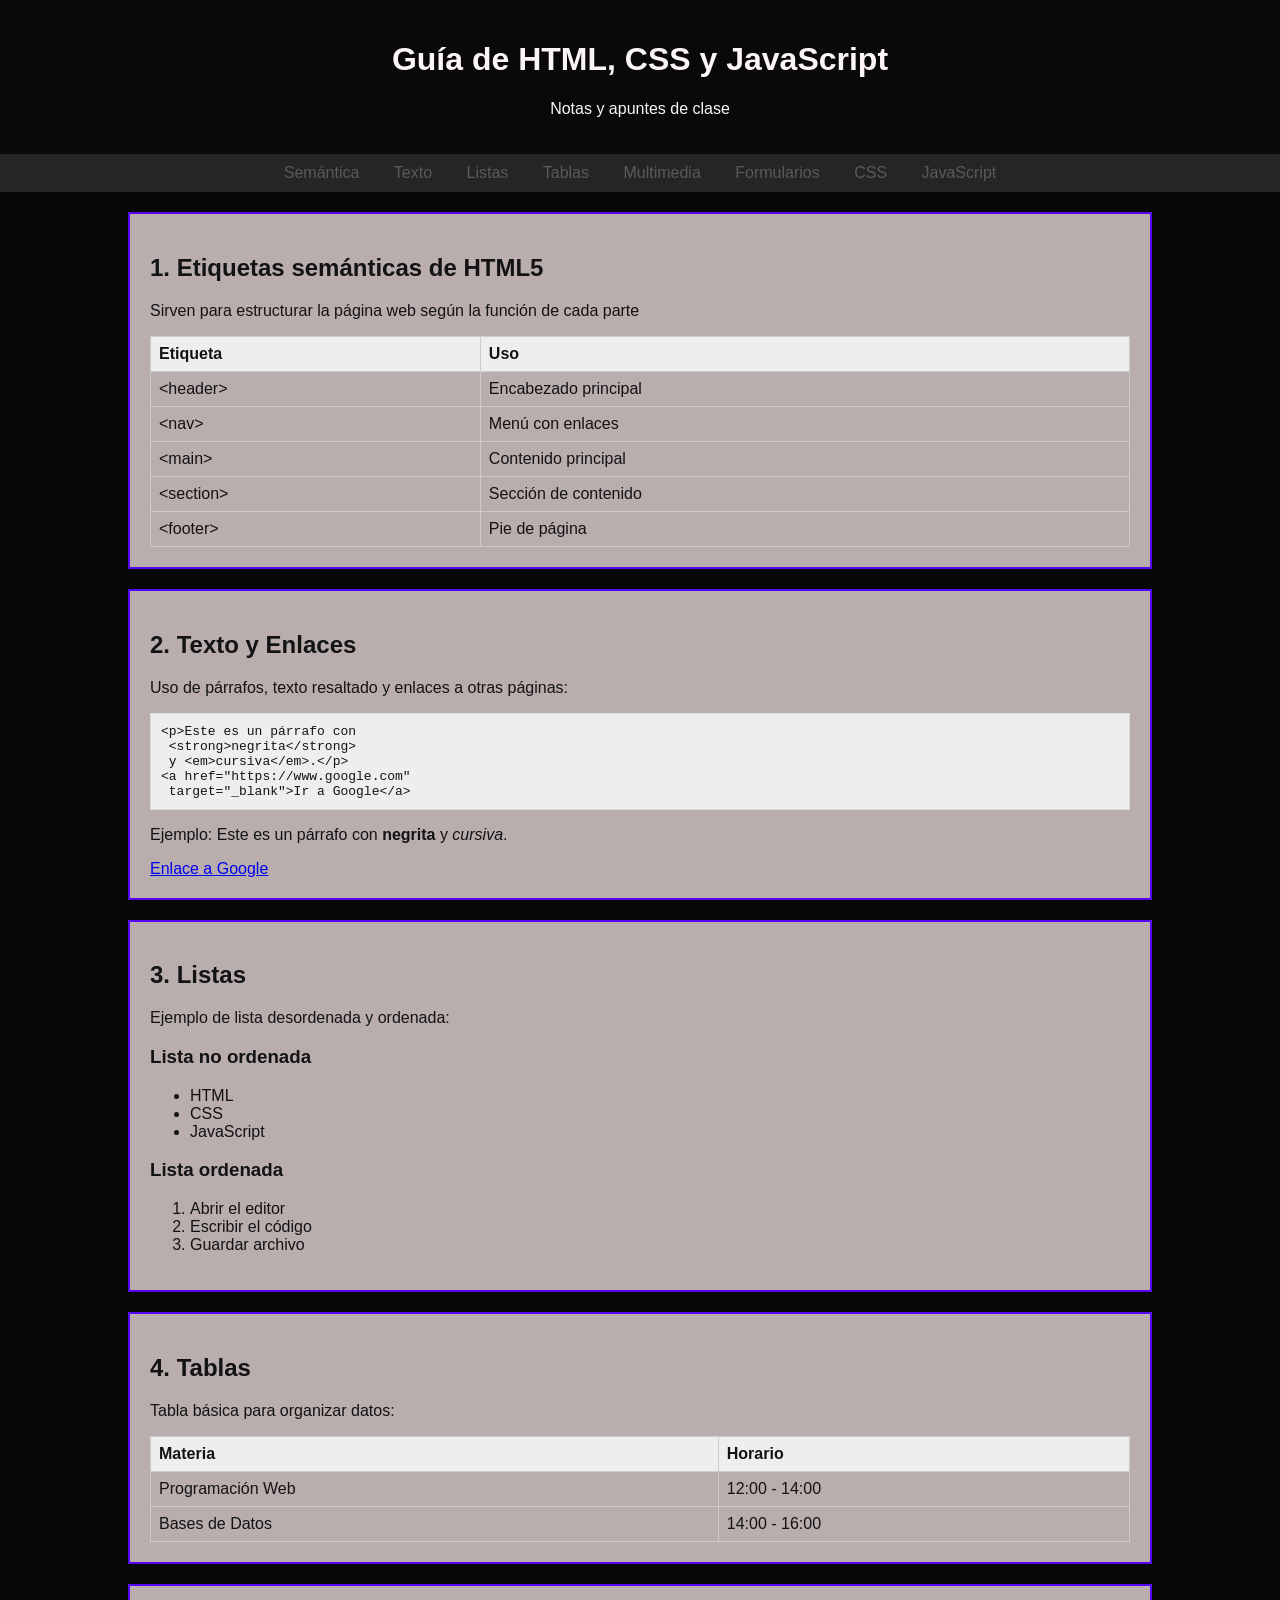
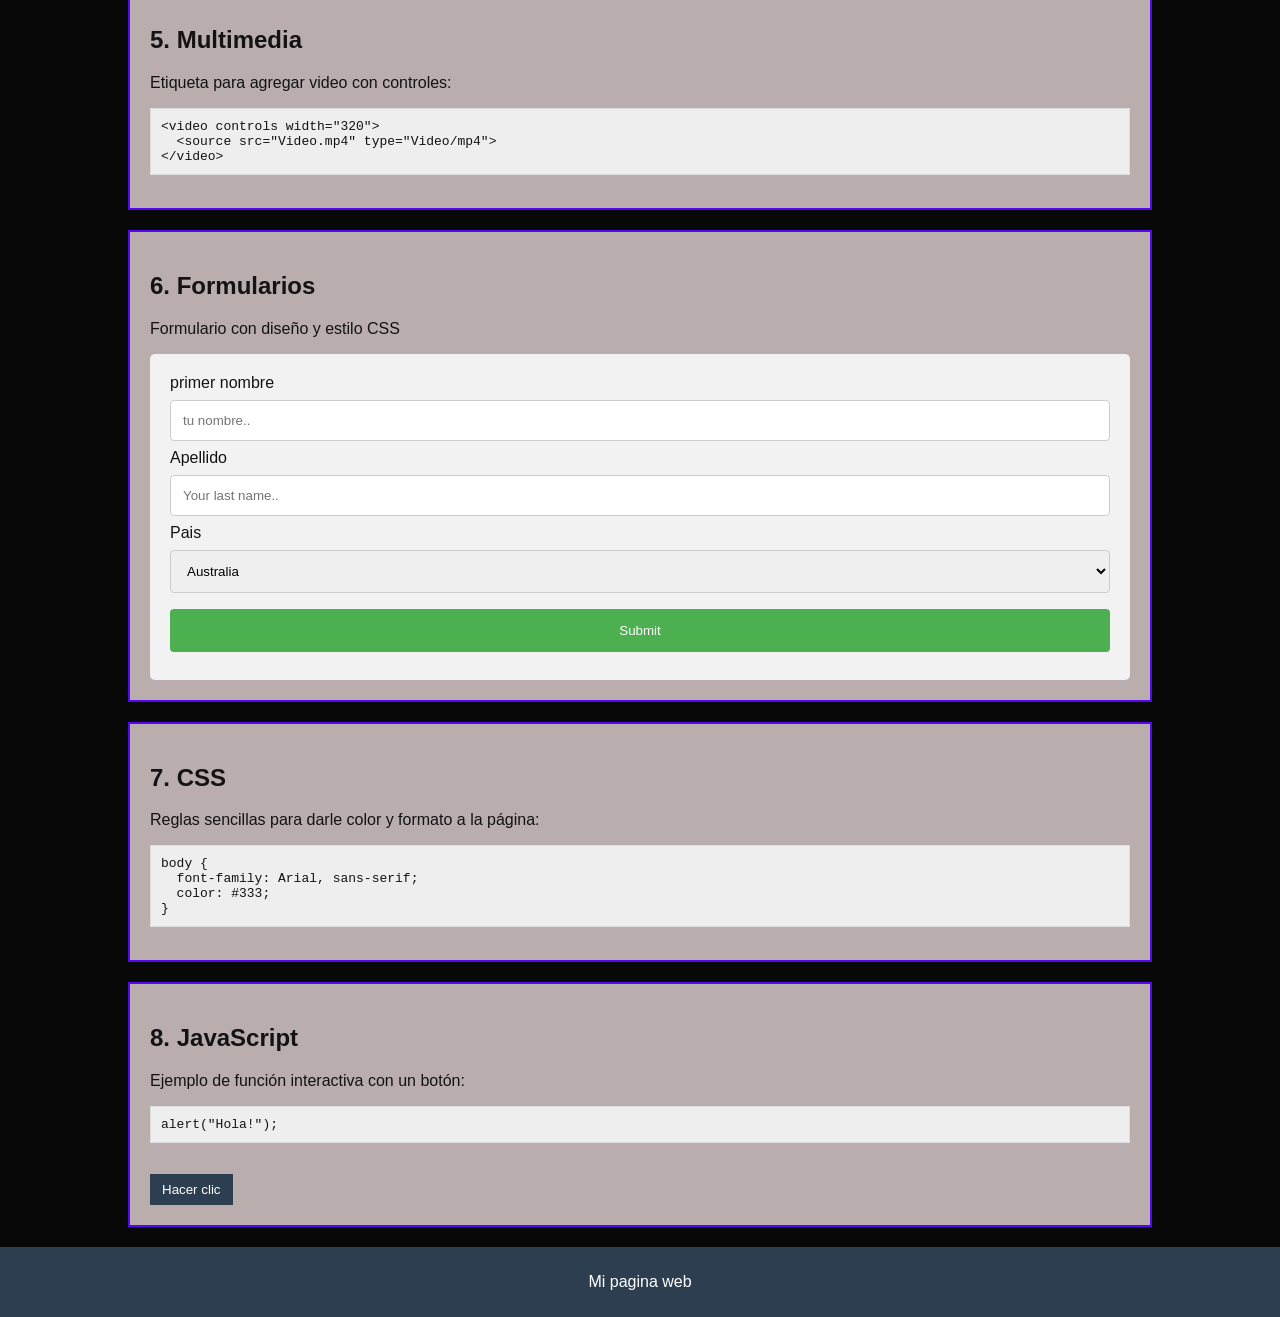
==== index.html @ d99c1e5c "Rename pagWebPartes/pagWeb.html to index.html" ====
<!DOCTYPE html>
<html lang="es">
<head>
  <meta charset="UTF-8">
  <title>Mi Actividad Web</title>
  
  <style>

    body {
      font-family: Arial, sans-serif;
      margin: 0;
      padding: 0;
      background-color: #080808;
      color: #131314;
    }

    header {
      background-color: #090909;
      color: rgb(251, 245, 245);
      text-align: center;
      padding: 20px;
    }

    nav {
      background-color: #252525;
      text-align: center;
    }

    nav a {
      color: rgb(89, 90, 92);
      padding: 10px 15px;
      text-decoration: none;
      display: inline-block;
    }

    nav a:hover {
      background-color: #18dcb5;
    }

    main {
      width: 80%;
      margin: 20px auto;
    }

    section {
      background-color: rgb(185, 173, 173);
      padding: 20px;
      margin-bottom: 20px;
      border: 2px solid #5506f4;
    }

    

   
   
    form {
  border-radius: 5px;
  background-color: #f2f2f2;
  padding: 20px;
}

label {display: block;}

input[type=text], select {
  width: 100%;
  padding: 12px;
  margin: 8px 0;
  display: inline-block;
  border: 1px solid #ccc;
  border-radius: 4px;
  box-sizing: border-box;
}

input[type=submit] {
  width: 100%;
  background-color: #4CAF50;
  color: white;
  padding: 14px;
  margin: 8px 0;
  border: none;
  border-radius: 4px;
  cursor: pointer;
}

input[type=submit]:hover {
  background-color: #45a049;
}

    pre {
      background-color: #eee;
      padding: 10px;
      border: 1px solid #ddd;
    }

    table {
      width: 100%;
      border-collapse: collapse;
      margin-top: 10px;
    }

    th, td {
      border: 1px solid #ccc;
      padding: 8px;
      text-align: left;
    }

    th {
      background-color: #eee;
    }

    button {
      background-color: #2c3e50;
      color: white;
      border: none;
      padding: 8px 12px;
      cursor: pointer;
    }

    button:hover {
      background-color: #34495e;
    }

    footer {
      background-color: #2c3e50;
      color: white;
      text-align: center;
      padding: 10px;
    }
  </style>
</head>
<body>

  <header>
    <h1>Guía de HTML, CSS y JavaScript</h1>
    <p>Notas y apuntes de clase</p>
  </header>

  <nav>
    <a href="#semantica">Semántica</a>
    <a href="#texto">Texto</a>
    <a href="#listas">Listas</a>
    <a href="#tablas">Tablas</a>
    <a href="#multimedia">Multimedia</a>
    <a href="#formularios">Formularios</a>
    <a href="#css">CSS</a>
    <a href="#js">JavaScript</a>
  </nav>
  <main>

    <section id="semantica">
      <h2>1. Etiquetas semánticas de HTML5</h2>
      <p>Sirven para estructurar la página web según la función de cada parte</p>
      
      <table>
        <tr>
          <th>Etiqueta</th>
          <th>Uso</th>
        </tr>
        <tr>
          <td>&lt;header&gt;</td>
          <td>Encabezado principal</td>
        </tr>
        <tr>
          <td>&lt;nav&gt;</td>
          <td>Menú con enlaces</td>
        </tr>
        <tr>
          <td>&lt;main&gt;</td>
          <td>Contenido principal</td>
        </tr>
        <tr>
          <td>&lt;section&gt;</td>
          <td>Sección de contenido</td>
        </tr>
        <tr>
          <td>&lt;footer&gt;</td>
          <td>Pie de página</td>
        </tr>
      </table>
    </section>

    <section id="texto">
      <h2>2. Texto y Enlaces</h2>
      <p>Uso de párrafos, texto resaltado y enlaces a otras páginas:</p>
      
      <pre><code>&lt;p&gt;Este es un párrafo con <br> &lt;strong&gt;negrita&lt;/strong&gt;<br> y &lt;em&gt;cursiva&lt;/em&gt;.&lt;/p&gt;
&lt;a href="https://www.google.com"<br> target="_blank"&gt;Ir a Google&lt;/a&gt;</code></pre>

      <p>Ejemplo: Este es un párrafo con <strong>negrita</strong> y <em>cursiva</em>.</p>
      <a href="https://www.google.com" target="_blank">Enlace a Google</a>
    </section>

    <section id="listas">
      <h2>3. Listas</h2>
      <p>Ejemplo de lista desordenada y ordenada:</p>
      
      <h3>Lista no ordenada</h3>
      <ul>
        <li>HTML</li>
        <li>CSS</li>
        <li>JavaScript</li>
      </ul>

      <h3>Lista ordenada</h3>
      <ol>
        <li>Abrir el editor</li>
        <li>Escribir el código</li>
        <li>Guardar archivo</li>
      </ol>
    </section>

    <section id="tablas">
      <h2>4. Tablas</h2>
      <p>Tabla básica para organizar datos:</p>

      <table>
        <tr>
          <th>Materia</th>
          <th>Horario</th>
        </tr>
        <tr>
          <td>Programación Web</td>
          <td>12:00 - 14:00</td>
        </tr>
        <tr>
          <td>Bases de Datos</td>
          <td>14:00 - 16:00</td>
        </tr>
      </table>
    </section>

    <section id="multimedia">
      <h2>5. Multimedia</h2>
      <p>Etiqueta para agregar video con controles:</p>
      <pre><code>&lt;video controls width="320"&gt;
  &lt;source src="Video.mp4" type="Video/mp4"&gt;
&lt;/video&gt;</code></pre>
    </section>

    <section id="formularios">
      <h2>6. Formularios</h2>
      <p>Formulario con diseño y estilo CSS</p>

<form onsubmit="event.preventDefault();alert('Formulario enviado correctamente');">
  <label for="fname">primer nombre</label>
  <input type="text" id="fname" name="firstname" placeholder="tu nombre..">

  <label for="lname">Apellido</label>
  <input type="text" id="lname" name="lastname" placeholder="Your last name..">

  <label for="country">Pais</label>
  <select id="country" name="country">
    <option value="australia">Australia</option>
    <option value="canada">Canada</option>
    <option value="usa">USA</option>
  </select>

  <input type="submit" value="Submit">
</form>
</section>


    <section id="css">
      <h2>7. CSS</h2>
      <p>Reglas sencillas para darle color y formato a la página:</p>
      <pre><code>body {
  font-family: Arial, sans-serif;
  color: #333;
}</code></pre>
    </section>

    <section id="js">
      <h2>8. JavaScript</h2>
      <p>Ejemplo de función interactiva con un botón:</p>
      <pre><code>alert("Hola!");</code></pre>
      <br>
      <button onclick="alert('¡Hola!')">Hacer clic</button>
    </section>

  </main>

  <footer>
    <p>Mi pagina web</p>
  </footer>

</body>
</html>
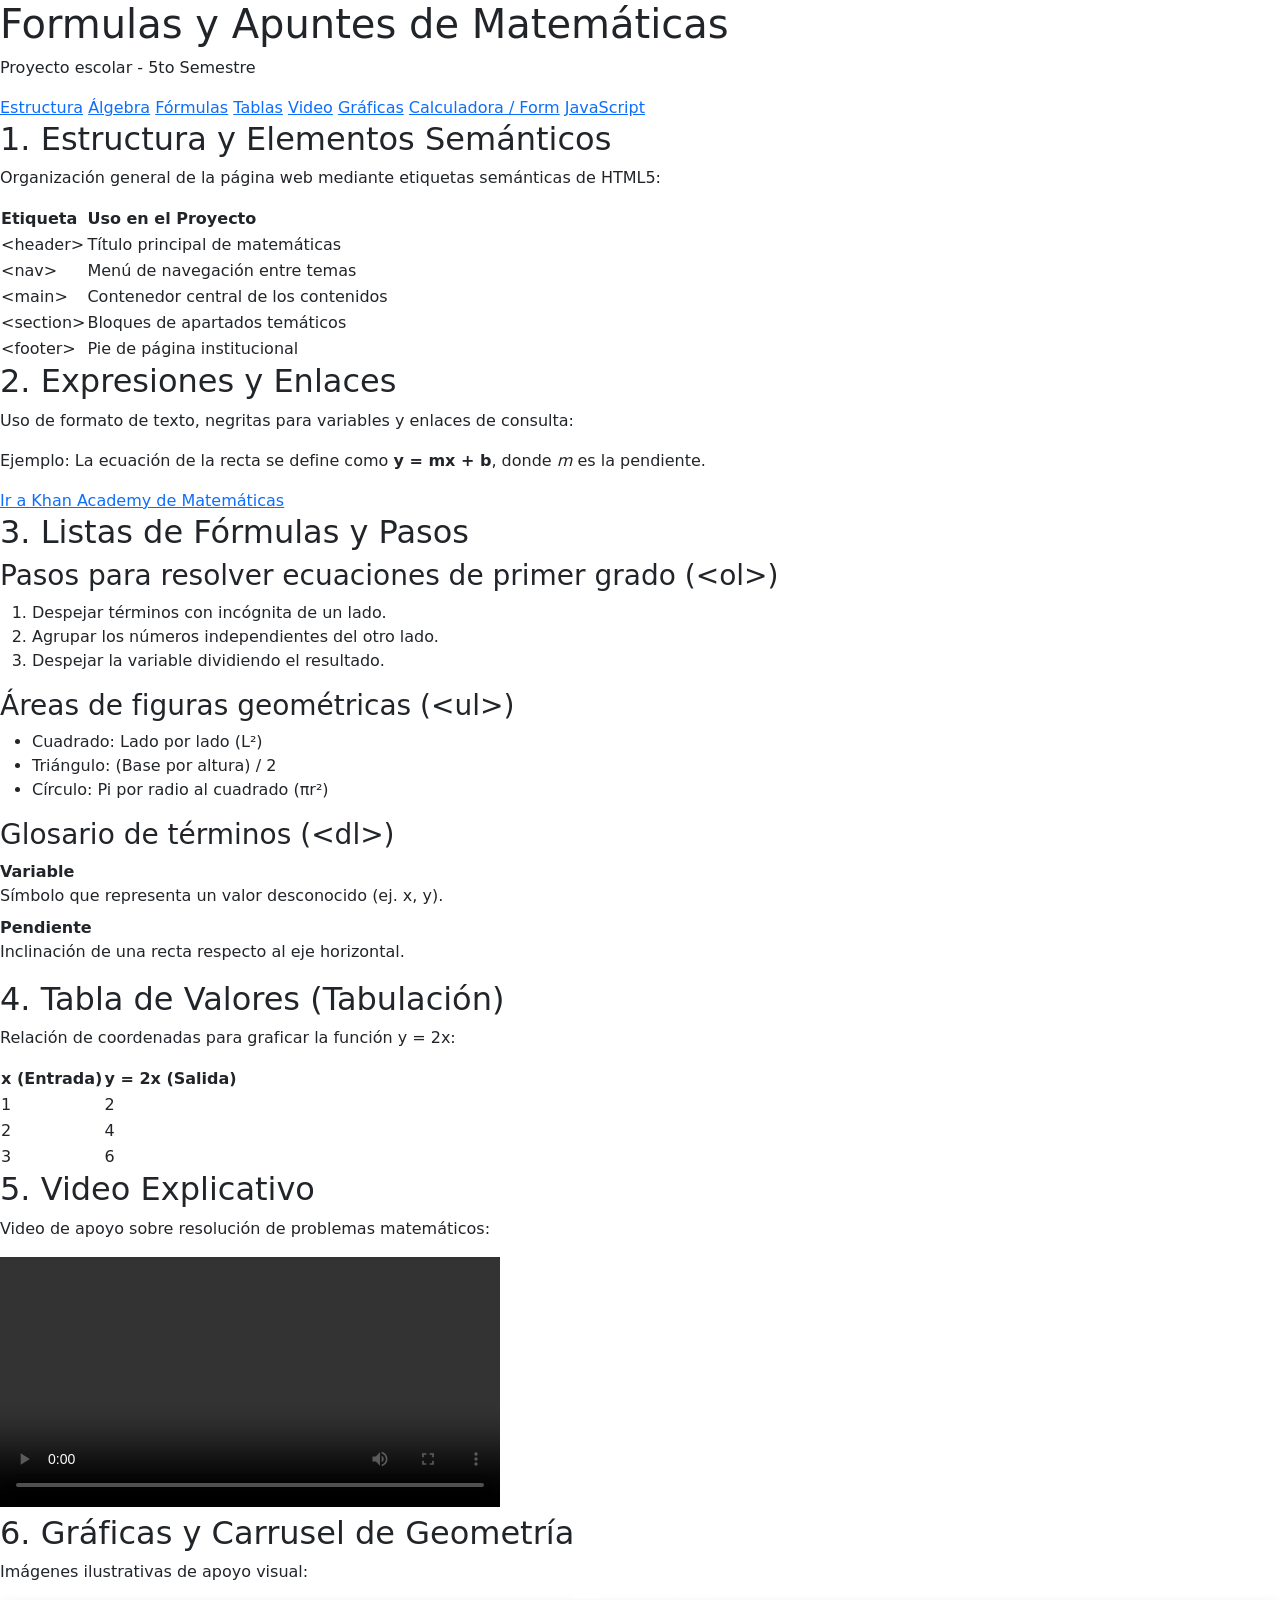
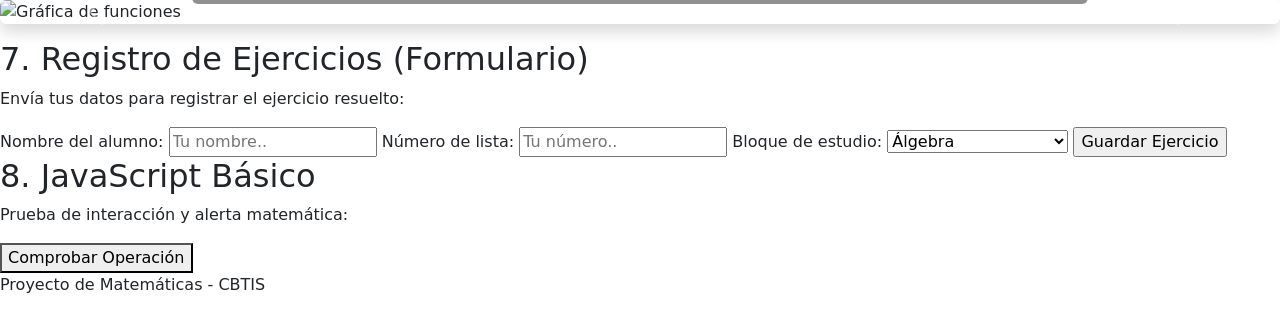
==== commit 556e97ab: "Update index.html" ====
--- a/index.html
+++ b/index.html
@@ -2,286 +2,216 @@
 <html lang="es">
 <head>
   <meta charset="UTF-8">
-  <title>Mi Actividad Web</title>
+  <meta name="viewport" content="width=device-width, initial-scale=1.0">
+  <title>Proyecto de Matemáticas - Fórmulas y Apuntes</title>
   
-  <style>
-
-    body {
-      font-family: Arial, sans-serif;
-      margin: 0;
-      padding: 0;
-      background-color: #080808;
-      color: #131314;
-    }
-
-    header {
-      background-color: #090909;
-      color: rgb(251, 245, 245);
-      text-align: center;
-      padding: 20px;
-    }
-
-    nav {
-      background-color: #252525;
-      text-align: center;
-    }
-
-    nav a {
-      color: rgb(89, 90, 92);
-      padding: 10px 15px;
-      text-decoration: none;
-      display: inline-block;
-    }
-
-    nav a:hover {
-      background-color: #18dcb5;
-    }
-
-    main {
-      width: 80%;
-      margin: 20px auto;
-    }
-
-    section {
-      background-color: rgb(185, 173, 173);
-      padding: 20px;
-      margin-bottom: 20px;
-      border: 2px solid #5506f4;
-    }
-
-    
-
-   
-   
-    form {
-  border-radius: 5px;
-  background-color: #f2f2f2;
-  padding: 20px;
-}
-
-label {display: block;}
-
-input[type=text], select {
-  width: 100%;
-  padding: 12px;
-  margin: 8px 0;
-  display: inline-block;
-  border: 1px solid #ccc;
-  border-radius: 4px;
-  box-sizing: border-box;
-}
-
-input[type=submit] {
-  width: 100%;
-  background-color: #4CAF50;
-  color: white;
-  padding: 14px;
-  margin: 8px 0;
-  border: none;
-  border-radius: 4px;
-  cursor: pointer;
-}
-
-input[type=submit]:hover {
-  background-color: #45a049;
-}
-
-    pre {
-      background-color: #eee;
-      padding: 10px;
-      border: 1px solid #ddd;
-    }
-
-    table {
-      width: 100%;
-      border-collapse: collapse;
-      margin-top: 10px;
-    }
-
-    th, td {
-      border: 1px solid #ccc;
-      padding: 8px;
-      text-align: left;
-    }
-
-    th {
-      background-color: #eee;
-    }
-
-    button {
-      background-color: #2c3e50;
-      color: white;
-      border: none;
-      padding: 8px 12px;
-      cursor: pointer;
-    }
-
-    button:hover {
-      background-color: #34495e;
-    }
-
-    footer {
-      background-color: #2c3e50;
-      color: white;
-      text-align: center;
-      padding: 10px;
-    }
-  </style>
+  <link rel="icon" href="favicon.ico" type="image/x-icon">
+  <link href="https://cdn.jsdelivr.net/npm/bootstrap@5.3.3/dist/css/bootstrap.min.css" rel="stylesheet">
+  <link rel="stylesheet" href="style.css">
 </head>
 <body>
 
   <header>
-    <h1>Guía de HTML, CSS y JavaScript</h1>
-    <p>Notas y apuntes de clase</p>
+    <h1>Formulas y Apuntes de Matemáticas</h1>
+    <p>Proyecto escolar - 5to Semestre</p>
   </header>
 
   <nav>
-    <a href="#semantica">Semántica</a>
-    <a href="#texto">Texto</a>
-    <a href="#listas">Listas</a>
+    <a href="#semantica">Estructura</a>
+    <a href="#algebra">Álgebra</a>
+    <a href="#listas">Fórmulas</a>
     <a href="#tablas">Tablas</a>
-    <a href="#multimedia">Multimedia</a>
-    <a href="#formularios">Formularios</a>
-    <a href="#css">CSS</a>
+    <a href="#multimedia">Video</a>
+    <a href="#imagenes">Gráficas</a>
+    <a href="#formularios">Calculadora / Form</a>
     <a href="#js">JavaScript</a>
   </nav>
+
   <main>
 
     <section id="semantica">
-      <h2>1. Etiquetas semánticas de HTML5</h2>
-      <p>Sirven para estructurar la página web según la función de cada parte</p>
+      <h2>1. Estructura y Elementos Semánticos</h2>
+      <p>Organización general de la página web mediante etiquetas semánticas de HTML5:</p>
       
       <table>
-        <tr>
-          <th>Etiqueta</th>
-          <th>Uso</th>
-        </tr>
-        <tr>
-          <td>&lt;header&gt;</td>
-          <td>Encabezado principal</td>
-        </tr>
-        <tr>
-          <td>&lt;nav&gt;</td>
-          <td>Menú con enlaces</td>
-        </tr>
-        <tr>
-          <td>&lt;main&gt;</td>
-          <td>Contenido principal</td>
-        </tr>
-        <tr>
-          <td>&lt;section&gt;</td>
-          <td>Sección de contenido</td>
-        </tr>
-        <tr>
-          <td>&lt;footer&gt;</td>
-          <td>Pie de página</td>
-        </tr>
+        <thead>
+          <tr>
+            <th>Etiqueta</th>
+            <th>Uso en el Proyecto</th>
+          </tr>
+        </thead>
+        <tbody>
+          <tr>
+            <td>&lt;header&gt;</td>
+            <td>Título principal de matemáticas</td>
+          </tr>
+          <tr>
+            <td>&lt;nav&gt;</td>
+            <td>Menú de navegación entre temas</td>
+          </tr>
+          <tr>
+            <td>&lt;main&gt;</td>
+            <td>Contenedor central de los contenidos</td>
+          </tr>
+          <tr>
+            <td>&lt;section&gt;</td>
+            <td>Bloques de apartados temáticos</td>
+          </tr>
+          <tr>
+            <td>&lt;footer&gt;</td>
+            <td>Pie de página institucional</td>
+          </tr>
+        </tbody>
       </table>
     </section>
 
-    <section id="texto">
-      <h2>2. Texto y Enlaces</h2>
-      <p>Uso de párrafos, texto resaltado y enlaces a otras páginas:</p>
-      
-      <pre><code>&lt;p&gt;Este es un párrafo con <br> &lt;strong&gt;negrita&lt;/strong&gt;<br> y &lt;em&gt;cursiva&lt;/em&gt;.&lt;/p&gt;
-&lt;a href="https://www.google.com"<br> target="_blank"&gt;Ir a Google&lt;/a&gt;</code></pre>
-
-      <p>Ejemplo: Este es un párrafo con <strong>negrita</strong> y <em>cursiva</em>.</p>
-      <a href="https://www.google.com" target="_blank">Enlace a Google</a>
+    <section id="algebra">
+      <h2>2. Expresiones y Enlaces</h2>
+      <p>Uso de formato de texto, negritas para variables y enlaces de consulta:</p>
+      
+      <p>Ejemplo: La ecuación de la recta se define como <strong>y = mx + b</strong>, donde <em>m</em> es la pendiente.</p>
+      <a href="https://es.khanacademy.org/math" target="_blank" class="text-primary">Ir a Khan Academy de Matemáticas</a>
     </section>
 
     <section id="listas">
-      <h2>3. Listas</h2>
-      <p>Ejemplo de lista desordenada y ordenada:</p>
-      
-      <h3>Lista no ordenada</h3>
+      <h2>3. Listas de Fórmulas y Pasos</h2>
+      
+      <h3>Pasos para resolver ecuaciones de primer grado (&lt;ol&gt;)</h3>
+      <ol>
+        <li>Despejar términos con incógnita de un lado.</li>
+        <li>Agrupar los números independientes del otro lado.</li>
+        <li>Despejar la variable dividiendo el resultado.</li>
+      </ol>
+
+      <h3>Áreas de figuras geométricas (&lt;ul&gt;)</h3>
       <ul>
-        <li>HTML</li>
-        <li>CSS</li>
-        <li>JavaScript</li>
+        <li>Cuadrado: Lado por lado (L²)</li>
+        <li>Triángulo: (Base por altura) / 2</li>
+        <li>Círculo: Pi por radio al cuadrado (πr²)</li>
       </ul>
 
-      <h3>Lista ordenada</h3>
-      <ol>
-        <li>Abrir el editor</li>
-        <li>Escribir el código</li>
-        <li>Guardar archivo</li>
-      </ol>
+      <h3>Glosario de términos (&lt;dl&gt;)</h3>
+      <dl>
+        <dt>Variable</dt>
+        <dd>Símbolo que representa un valor desconocido (ej. x, y).</dd>
+        <dt>Pendiente</dt>
+        <dd>Inclinación de una recta respecto al eje horizontal.</dd>
+      </dl>
     </section>
 
     <section id="tablas">
-      <h2>4. Tablas</h2>
-      <p>Tabla básica para organizar datos:</p>
+      <h2>4. Tabla de Valores (Tabulación)</h2>
+      <p>Relación de coordenadas para graficar la función y = 2x:</p>
 
       <table>
-        <tr>
-          <th>Materia</th>
-          <th>Horario</th>
-        </tr>
-        <tr>
-          <td>Programación Web</td>
-          <td>12:00 - 14:00</td>
-        </tr>
-        <tr>
-          <td>Bases de Datos</td>
-          <td>14:00 - 16:00</td>
-        </tr>
+        <thead>
+          <tr>
+            <th>x (Entrada)</th>
+            <th>y = 2x (Salida)</th>
+          </tr>
+        </thead>
+        <tbody>
+          <tr>
+            <td>1</td>
+            <td>2</td>
+          </tr>
+          <tr>
+            <td>2</td>
+            <td>4</td>
+          </tr>
+          <tr>
+            <td>3</td>
+            <td>6</td>
+          </tr>
+        </tbody>
       </table>
     </section>
 
     <section id="multimedia">
-      <h2>5. Multimedia</h2>
-      <p>Etiqueta para agregar video con controles:</p>
-      <pre><code>&lt;video controls width="320"&gt;
-  &lt;source src="Video.mp4" type="Video/mp4"&gt;
-&lt;/video&gt;</code></pre>
+      <h2>5. Video Explicativo</h2>
+      <p>Video de apoyo sobre resolución de problemas matemáticos:</p>
+      
+      <video controls width="100%" style="max-width: 500px;">
+        <source src="mate.mp4" type="video/mp4">
+        Tu navegador no soporta el reproductor de video.
+      </video>
+    </section>
+
+    <section id="imagenes">
+      <h2>6. Gráficas y Carrusel de Geometría</h2>
+      <p>Imágenes ilustrativas de apoyo visual:</p>
+      
+      <div id="demoCarousel" class="carousel slide my-3" data-bs-ride="carousel">
+
+        <div class="carousel-indicators">
+          <button type="button" data-bs-target="#demoCarousel" data-bs-slide-to="0" class="active"></button>
+          <button type="button" data-bs-target="#demoCarousel" data-bs-slide-to="1"></button>
+          <button type="button" data-bs-target="#demoCarousel" data-bs-slide-to="2"></button>
+          <button type="button" data-bs-target="#demoCarousel" data-bs-slide-to="3"></button>
+        </div>
+        
+        <div class="carousel-inner rounded shadow">
+          <div class="carousel-item active">
+            <img src="g4.jpeg" alt="Gráfica de funciones" class="d-block w-100" style="max-height: 400px; object-fit: cover;">
+            <div class="carousel-caption d-none d-md-block bg-dark bg-opacity-50 rounded"></div>
+          </div>
+          <div class="carousel-item">
+            <img src="g3.jpeg" alt="Triángulo rectángulo" class="d-block w-100" style="max-height: 400px; object-fit: cover;">
+            <div class="carousel-caption d-none d-md-block bg-dark bg-opacity-50 rounded"></div>
+          </div>
+          <div class="carousel-item">
+            <img src="g2.jpeg" alt="Plano cartesiano" class="d-block w-100" style="max-height: 400px; object-fit: cover;">
+            <div class="carousel-caption d-none d-md-block bg-dark bg-opacity-50 rounded"></div>
+          </div>
+           <div class="carousel-item">
+            <img src="g1.jpeg" alt=" plantilla de perpectiva" class="d-block w-100" style="max-height: 400px; object-fit: cover;">
+            <div class="carousel-caption d-none d-md-block bg-dark bg-opacity-50 rounded"></div>
+          </div>
+        </div>
+        
+        <button class="carousel-control-prev" type="button" data-bs-target="#demoCarousel" data-bs-slide="prev">
+          <span class="carousel-control-prev-icon"></span>
+        </button>
+        <button class="carousel-control-next" type="button" data-bs-target="#demoCarousel" data-bs-slide="next">
+          <span class="carousel-control-next-icon"></span>
+        </button>
+      </div>
     </section>
 
     <section id="formularios">
-      <h2>6. Formularios</h2>
-      <p>Formulario con diseño y estilo CSS</p>
-
-<form onsubmit="event.preventDefault();alert('Formulario enviado correctamente');">
-  <label for="fname">primer nombre</label>
-  <input type="text" id="fname" name="firstname" placeholder="tu nombre..">
-
-  <label for="lname">Apellido</label>
-  <input type="text" id="lname" name="lastname" placeholder="Your last name..">
-
-  <label for="country">Pais</label>
-  <select id="country" name="country">
-    <option value="australia">Australia</option>
-    <option value="canada">Canada</option>
-    <option value="usa">USA</option>
-  </select>
-
-  <input type="submit" value="Submit">
-</form>
-</section>
-
-
-    <section id="css">
-      <h2>7. CSS</h2>
-      <p>Reglas sencillas para darle color y formato a la página:</p>
-      <pre><code>body {
-  font-family: Arial, sans-serif;
-  color: #333;
-}</code></pre>
+      <h2>7. Registro de Ejercicios (Formulario)</h2>
+      <p>Envía tus datos para registrar el ejercicio resuelto:</p>
+
+      <form onsubmit="alert('¡Ejercicio registrado correctamente en el sistema!');">
+        <label for="fname">Nombre del alumno:</label>
+        <input type="text" id="fname" name="firstname" placeholder="Tu nombre.." required>
+
+        <label for="lname">Número de lista:</label>
+        <input type="text" id="lname" name="lastname" placeholder="Tu número.." required>
+
+        <label for="country">Bloque de estudio:</label>
+        <select id="country" name="country">
+          <option value="algebra">Álgebra</option>
+          <option value="geometria">Geometría Analítica</option>
+          <option value="calculo">Cálculo</option>
+        </select>
+
+        <input type="submit" value="Guardar Ejercicio">
+      </form>
     </section>
 
     <section id="js">
-      <h2>8. JavaScript</h2>
-      <p>Ejemplo de función interactiva con un botón:</p>
-      <pre><code>alert("Hola!");</code></pre>
-      <br>
-      <button onclick="alert('¡Hola!')">Hacer clic</button>
+      <h2>8. JavaScript Básico</h2>
+      <p>Prueba de interacción y alerta matemática:</p>
+      <button class="btn-custom" onclick="alert('¡Comprobación correcta! 2 + 2 = 4')">Comprobar Operación</button>
     </section>
 
   </main>
 
   <footer>
-    <p>Mi pagina web</p>
+    <p>Proyecto de Matemáticas - CBTIS</p>
   </footer>
 
+  <script src="https://cdn.jsdelivr.net/npm/bootstrap@5.3.3/dist/js/bootstrap.bundle.min.js"></script>
 </body>
 </html>
